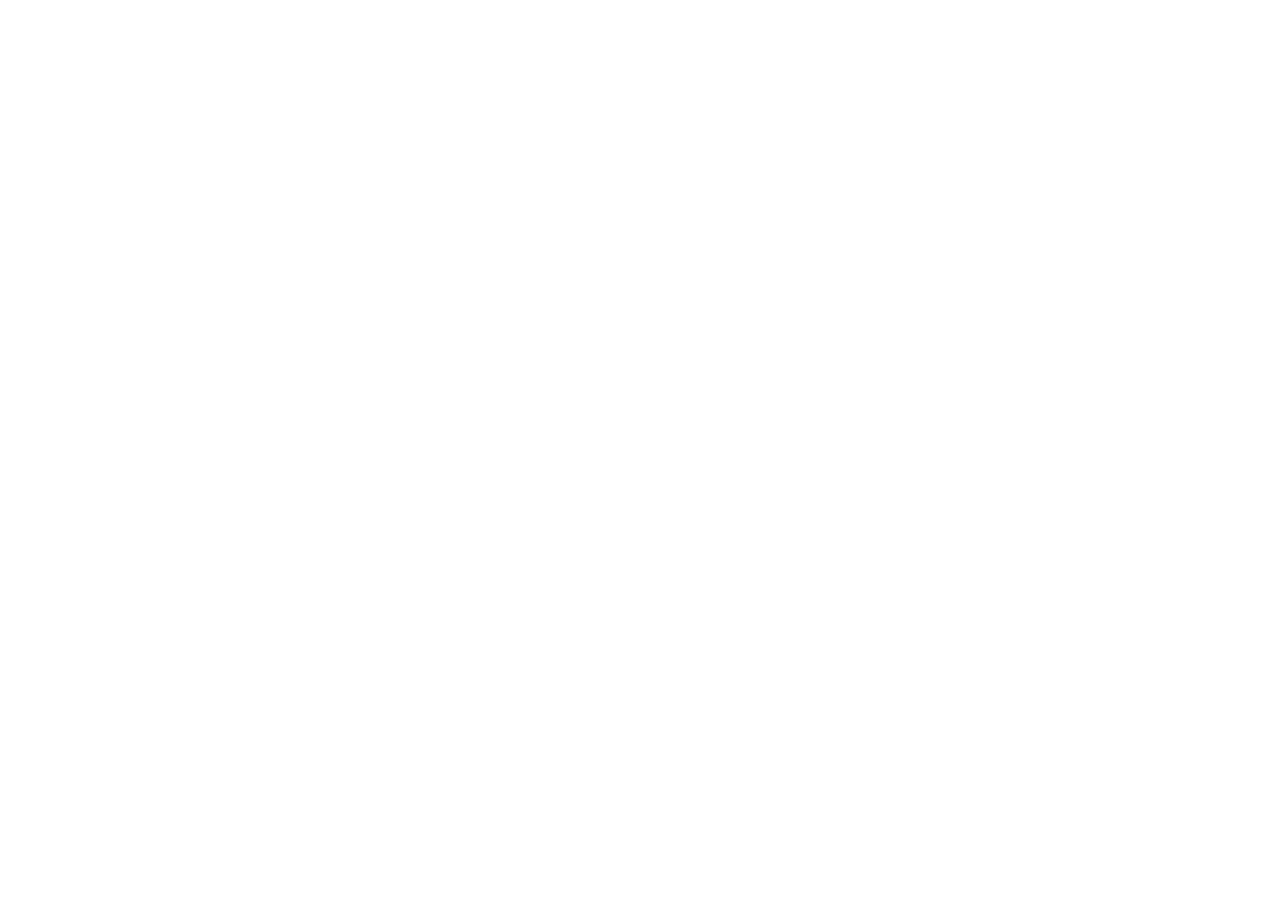
==== 1.html @ 6cd710da "Add files via upload" ====
<!doctype html>


<head>

<meta charset=utf-8>

  <title>1</title>
  <meta name="description" content="The HTML5 Herald">
  <meta name="author" content="SitePoint">

 

</head>

<body>
<div id='text'>It was easy! <br>
<a href="2.html">Next one</a>
</div>

<script>
text.style.visibility='hidden';

var answer = prompt('What tag makes paragraphs in html?');

if (answer == 'p' || answer == '<p>' || answer == '<p></p>') {
    alert('Good job!)');
    text.style.visibility='visible';
console.log('+')
} else {alert('Wrong! Reload and try again.');
console.log('?')}
</script>


</body>
</html>
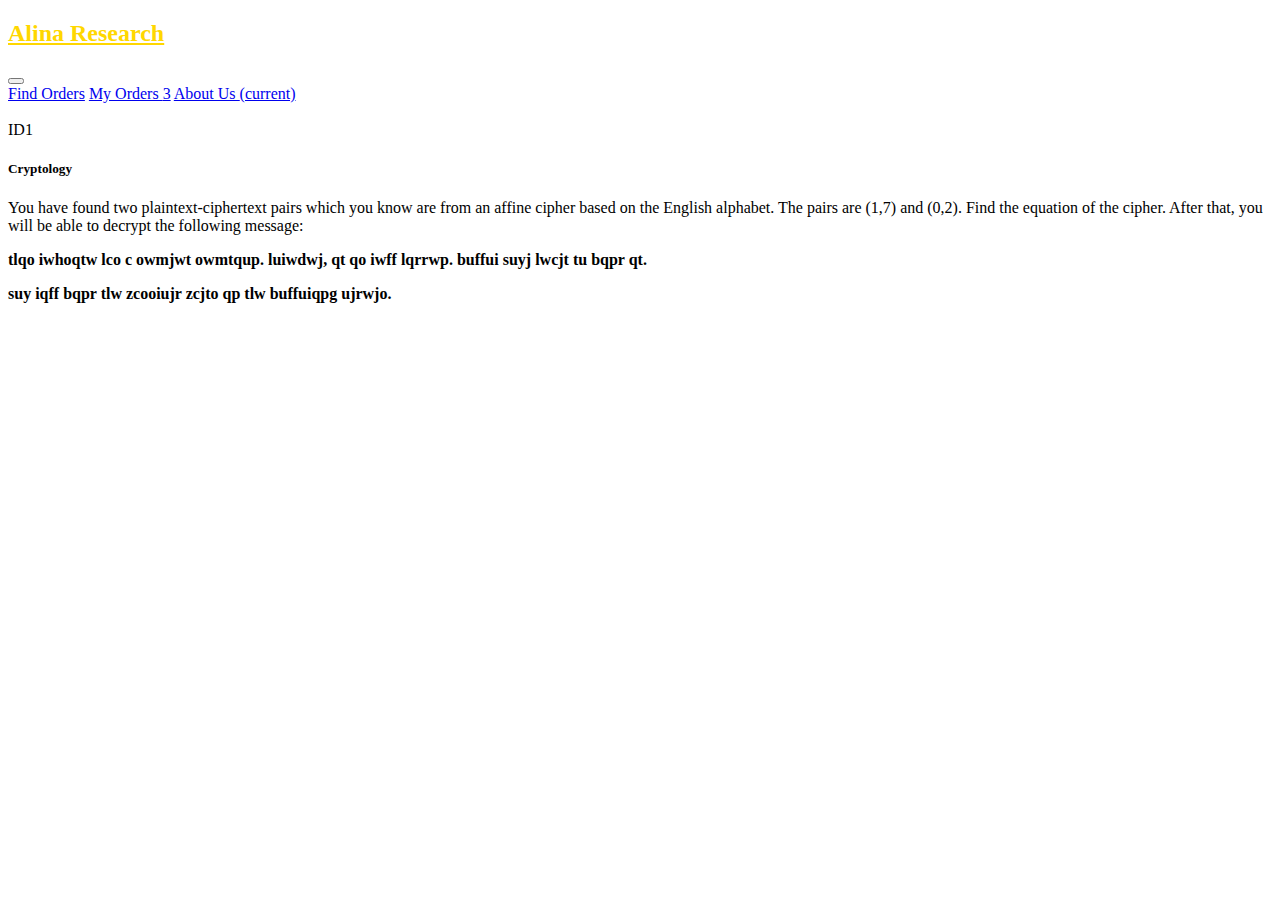
==== commit 4bc4acd4: "Update 1.html" ====
--- a/1.html
+++ b/1.html
@@ -1,36 +1,64 @@
 <!doctype html>
+<html lang="en">
+  <head>
+    <!-- Required meta tags -->
+    <meta charset="utf-8">
+    <meta name="viewport" content="width=device-width, initial-scale=1, shrink-to-fit=no">
 
+    <!-- Bootstrap CSS -->
+    <link rel="stylesheet" href="https://stackpath.bootstrapcdn.com/bootstrap/4.1.3/css/bootstrap.min.css" integrity="sha384-MCw98/SFnGE8fJT3GXwEOngsV7Zt27NXFoaoApmYm81iuXoPkFOJwJ8ERdknLPMO" crossorigin="anonymous">
 
-<head>
+    <title>Order ID1</title>
+    <!-- Global site tag (gtag.js) - Google Analytics -->
+<script async src="https://www.googletagmanager.com/gtag/js?id=UA-54516992-1"></script>
+<script>
+  window.dataLayer = window.dataLayer || [];
+  function gtag(){dataLayer.push(arguments);}
+  gtag('js', new Date());
 
-<meta charset=utf-8>
-
-  <title>1</title>
-  <meta name="description" content="The HTML5 Herald">
-  <meta name="author" content="SitePoint">
-
- 
-
-</head>
-
-<body>
-<div id='text'>It was easy! <br>
-<a href="2.html">Next one</a>
-</div>
-
-<script>
-text.style.visibility='hidden';
-
-var answer = prompt('What tag makes paragraphs in html?');
-
-if (answer == 'p' || answer == '<p>' || answer == '<p></p>') {
-    alert('Good job!)');
-    text.style.visibility='visible';
-console.log('+')
-} else {alert('Wrong! Reload and try again.');
-console.log('?')}
+  gtag('config', 'UA-54516992-1');
 </script>
 
+    
+  </head>
+  <body>
+    <!-- Optional JavaScript -->
+    <!-- jQuery first, then Popper.js, then Bootstrap JS -->
+    <script src="https://code.jquery.com/jquery-3.3.1.slim.min.js" integrity="sha384-q8i/X+965DzO0rT7abK41JStQIAqVgRVzpbzo5smXKp4YfRvH+8abtTE1Pi6jizo" crossorigin="anonymous"></script>
+    <script src="https://cdnjs.cloudflare.com/ajax/libs/popper.js/1.14.3/umd/popper.min.js" integrity="sha384-ZMP7rVo3mIykV+2+9J3UJ46jBk0WLaUAdn689aCwoqbBJiSnjAK/l8WvCWPIPm49" crossorigin="anonymous"></script>
+    <script src="https://stackpath.bootstrapcdn.com/bootstrap/4.1.3/js/bootstrap.min.js" integrity="sha384-ChfqqxuZUCnJSK3+MXmPNIyE6ZbWh2IMqE241rYiqJxyMiZ6OW/JmZQ5stwEULTy" crossorigin="anonymous"></script>
 
-</body>
-</html>+    <nav class="navbar navbar-expand-lg navbar-light bg-light">
+      <a class="navbar-brand" href="index.html" style="color: gold;"><h2>Alina Research</h2></a>
+      <button class="navbar-toggler" type="button" data-toggle="collapse" data-target="#navbarNavAltMarkup" aria-controls="navbarNavAltMarkup" aria-expanded="false" aria-label="Toggle navigation">
+        <span class="navbar-toggler-icon"></span>
+      </button>
+      <div class="collapse navbar-collapse" id="navbarNavAltMarkup">
+        <div class="navbar-nav">
+          <a class="nav-item nav-link" href="index.html">Find Orders</a>
+          <a class="nav-item nav-link active" href="myorders.html">My Orders  <span class="badge badge-warning">3</span></a>
+          <a class="nav-item nav-link" href="about.html">About Us  <span class="sr-only">(current)</span></a>
+          
+        </div>
+      </div>
+    </nav>
+    <br>
+    <div class="container">
+      <div class="card">
+        <div class="card-header">
+          ID1
+        </div>
+        <div class="card-body">
+          <h5 class="card-title">Cryptology</h5>
+          <p class="card-text">You have found two plaintext-ciphertext pairs which you know are from an affine cipher based on the English alphabet. The pairs are (1,7) and (0,2). Find the equation of the cipher. After that, you will be able to decrypt the following message:</p>
+          <p class="card-text"><b>tlqo iwhoqtw lco c owmjwt owmtqup. luiwdwj, qt qo iwff lqrrwp. buffui suyj lwcjt tu bqpr qt.</b></p>
+          <p class="card-text"><b>suy iqff bqpr tlw zcooiujr zcjto qp tlw buffuiqpg ujrwjo.</b></p>
+        </div>
+      </div>
+    </div>
+
+    
+    
+
+  </body>
+</html>
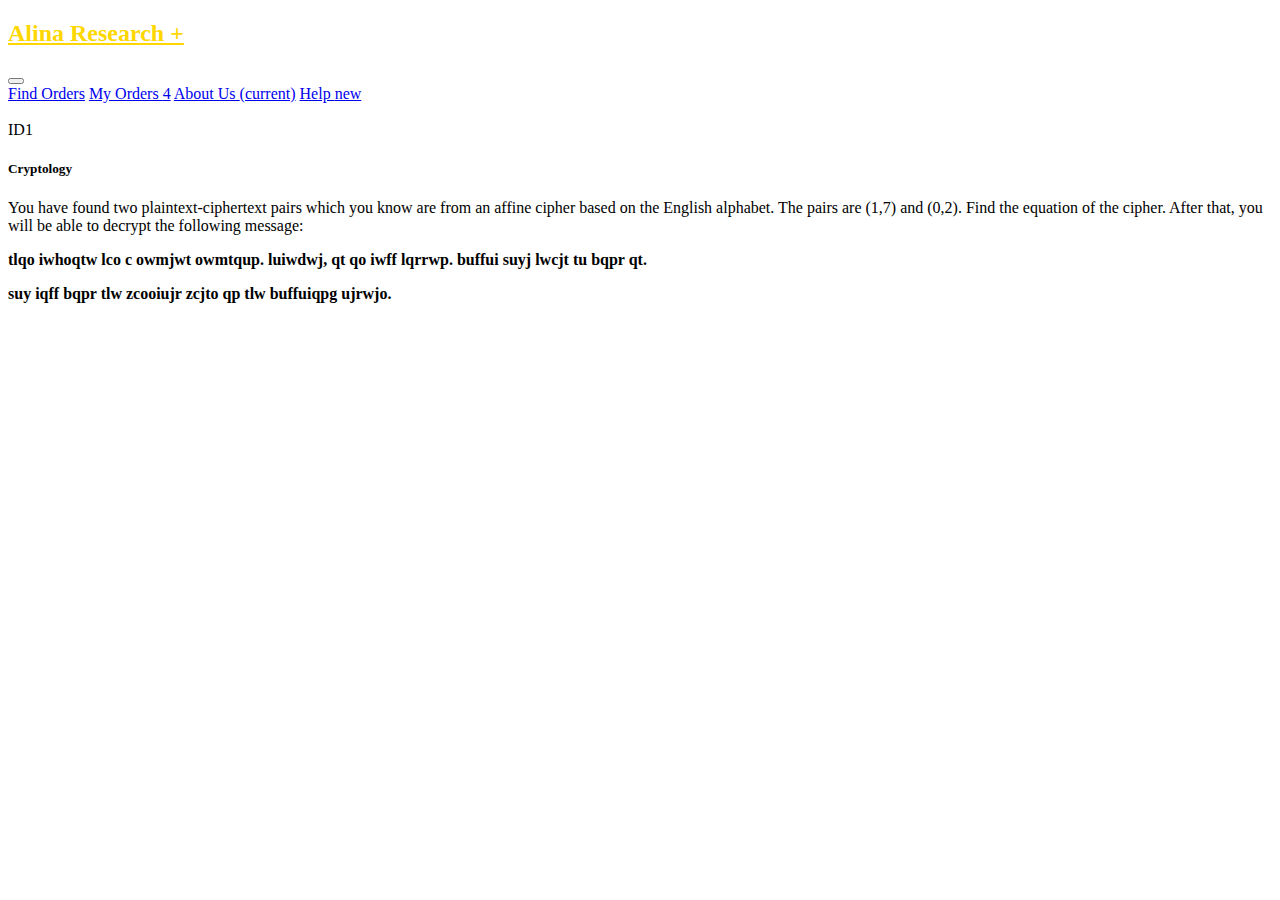
==== commit 48bf27bf: "Update 1.html" ====
--- a/1.html
+++ b/1.html
@@ -10,14 +10,15 @@
 
     <title>Order ID1</title>
     <!-- Global site tag (gtag.js) - Google Analytics -->
-<script async src="https://www.googletagmanager.com/gtag/js?id=UA-54516992-1"></script>
+<script async src="https://www.googletagmanager.com/gtag/js?id=UA-45903927-1"></script>
 <script>
   window.dataLayer = window.dataLayer || [];
   function gtag(){dataLayer.push(arguments);}
   gtag('js', new Date());
 
-  gtag('config', 'UA-54516992-1');
+  gtag('config', 'UA-45903927-1');
 </script>
+
 
     
   </head>
@@ -29,16 +30,16 @@
     <script src="https://stackpath.bootstrapcdn.com/bootstrap/4.1.3/js/bootstrap.min.js" integrity="sha384-ChfqqxuZUCnJSK3+MXmPNIyE6ZbWh2IMqE241rYiqJxyMiZ6OW/JmZQ5stwEULTy" crossorigin="anonymous"></script>
 
     <nav class="navbar navbar-expand-lg navbar-light bg-light">
-      <a class="navbar-brand" href="index.html" style="color: gold;"><h2>Alina Research</h2></a>
+      <a class="navbar-brand" href="index.html" style="color: gold;"><h2>Alina Research +</h2></a>
       <button class="navbar-toggler" type="button" data-toggle="collapse" data-target="#navbarNavAltMarkup" aria-controls="navbarNavAltMarkup" aria-expanded="false" aria-label="Toggle navigation">
         <span class="navbar-toggler-icon"></span>
       </button>
       <div class="collapse navbar-collapse" id="navbarNavAltMarkup">
         <div class="navbar-nav">
           <a class="nav-item nav-link" href="index.html">Find Orders</a>
-          <a class="nav-item nav-link active" href="myorders.html">My Orders  <span class="badge badge-warning">3</span></a>
+          <a class="nav-item nav-link active" href="myorders.html">My Orders  <span class="badge badge-warning">4</span></a>
           <a class="nav-item nav-link" href="about.html">About Us  <span class="sr-only">(current)</span></a>
-          
+          <a class="nav-item nav-link" href="help.html">Help <span class="badge badge-warning">new</span></a>
         </div>
       </div>
     </nav>
